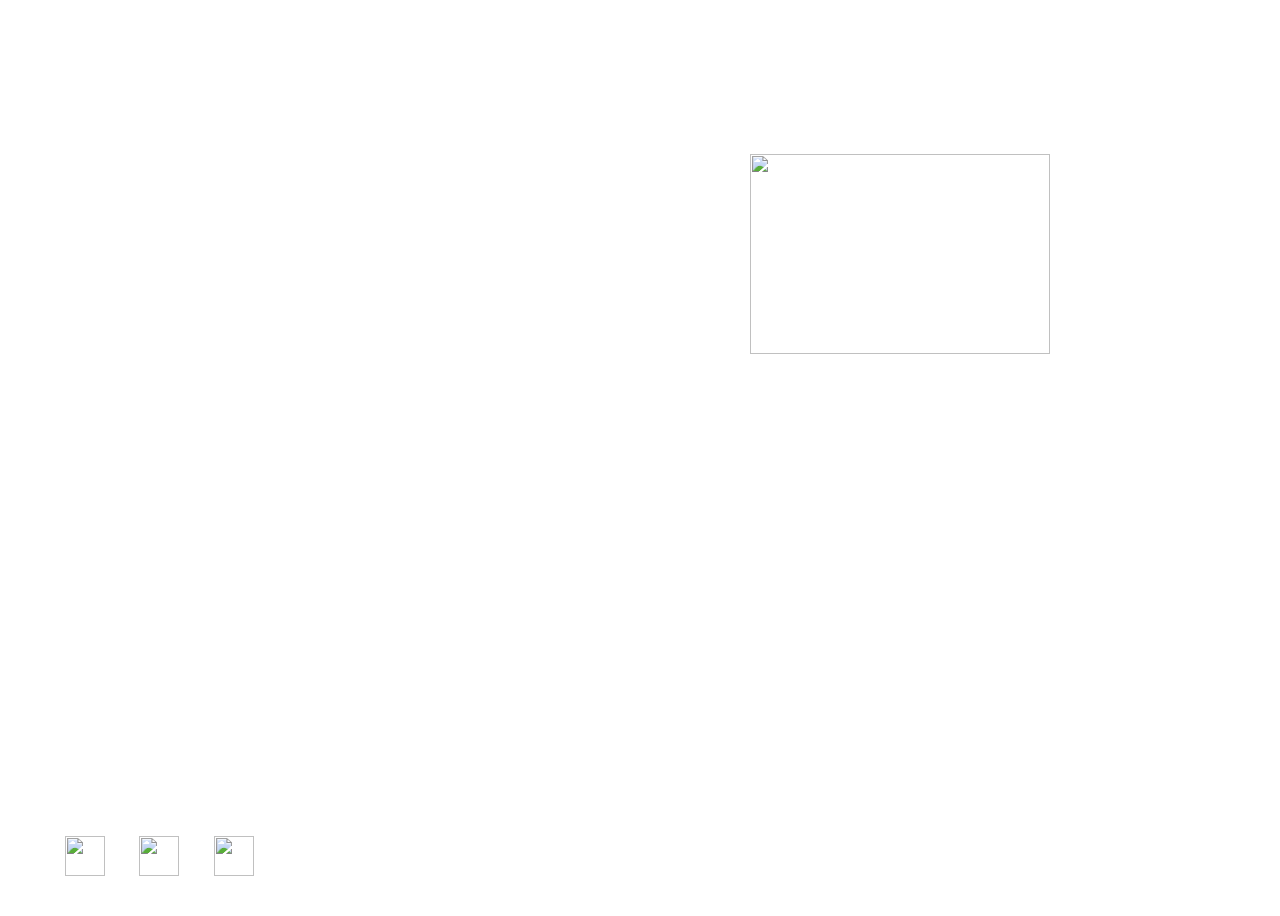
==== index.html @ 5a9af5e0 "Initial commit" ====
<!DOCTYPE html>
<html>
  <head>
    <meta charset="utf-8">
    <meta name="viewport" content="width=device-width">
    <title>repl.it</title>
    <link rel="stylesheet" href="https://maxcdn.bootstrapcdn.com/bootstrap/4.5.2/css/bootstrap.min.css">
    <link href="style.css" rel="stylesheet" type="text/css" />
  </head>
  <body>
    <p id="day"></p>
    <div class="wrapper">
      <div class="nav">
        <ul>
          <li><a href="#">About Me</a></li>
          <li><a id='link2' onmouseover="hoverColor('link2')" onmouseleave= "unHoverColor('link2')" href="education.html">Education</a></li>
          <li><a id='link3' onmouseover="hoverColor('link3')" onmouseleave= "unHoverColor('link3')" href="hobbies.html">Hobbies</a></li>
          <li><a id='link4' onmouseover="hoverColor('link4')" onmouseleave= "unHoverColor('link4')"   href="contact.html">Contacts</a></li>
        </ul>
      </div>
      <script src="script.js"></script>
      <div class="container">
        <h1>About Me</h1>
        <div class="row">
          <div class="col-7">
            <p>Hello, my name is Darren. I am a rising senior at the Bronx High School of Science. I enjoy programming and coding and like to pursue a career in the tech industry. I have basic knowledge of Python, HTML, CSS, and soon Javascript and have some knowledge on Java. I'd wish to continue to learn more about programming and softwares in order to develop my own programs that will influence society. When I am not being productive, I like to play games and hang out with friends.</p>
          </div>
          <div class="col-5">
            <img src="https://www.nydailynews.com/resizer/EhHWiyaggLOKNWoq_tidmADEbK0=/800x533/top/www.trbimg.com/img-5bb3ec69/turbine/ny-1538518113-ump1p5nsvz-snap-image" width=300 height=200>
          </div>
        </div>
      </div>
      <div class="push"></div>
    </div>
    <footer class="footer">
      <ul>
        <li><a href="https://www.instagram.com/accounts/onetap/?next=%2F"><img  id="insta" onmouseover= "enlarge('insta')" onmouseleave= "enshort('insta')" src="https://upload.wikimedia.org/wikipedia/commons/e/e7/Instagram_logo_2016.svg" width=40 height=40></a></li>
        <li><a href="https://www.linkedin.com/in/darren-dong-108841210/"><img id="linked" onmouseover= "enlarge('linked')" onmouseleave= "enshort('linked')" src="https://image.flaticon.com/icons/png/512/174/174857.png" width=40 height=40></a></li>
        <li><a href="https://github.com/DarrenDong0426"><img  id="github" onmouseover= "enlarge('git')" onmouseleave= "enshort('git')" src="https://www.shareicon.net/data/2017/03/07/880593_media_512x512.png" width=40 height=40></a></li>
      </ul>
    </footer>
  </body>
</html>
---- style.css ----
body{
  background: url("https://getwallpapers.com/wallpaper/full/7/c/6/765090-most-popular-technology-background-images-1920x1080-hd-for-mobile.jpg");
  background-size: cover;
  color: white; 
  padding: 0px 10px 0px 10px;
  margin: 0 auto; 
}
h1{
  font-size: 70px;
  text-align: left; 
}
.nav{
  background: url("https://tse1.mm.bing.net/th?id=OIP.RzuqnKa8ahgTV8NIIVZ5mwHaEK&pid=Api");
  background-size: cover;
}
.nav li{
  display: inline; 
  font-size: 20px; 
  padding: 10px 10px 0px 10px; 
}
.nav li a{
  color:white; 
}

p{
  font-size: 20px; 
}
html, body {
  height: 100%;
  margin: 0;
}
.wrapper {
  min-height: 100%;

  /* Equal to height of footer */
  /* But also accounting for potential margin-bottom of last child */
  margin-bottom: -80px;
}
.footer,
.push {
  height: 50px;
}
.footer li{
  display: inline; 
  padding: 0px 15px 0px 15px; 
}
.footer ul{
  text-align: left;
  background: url("https://tse1.mm.bing.net/th?id=OIP.RzuqnKa8ahgTV8NIIVZ5mwHaEK&pid=Api");
  background-size: cover;
}

#thanks{
  text-align: center; 
  font-size: 50px;
}

#social{
  text-align: center; 
}
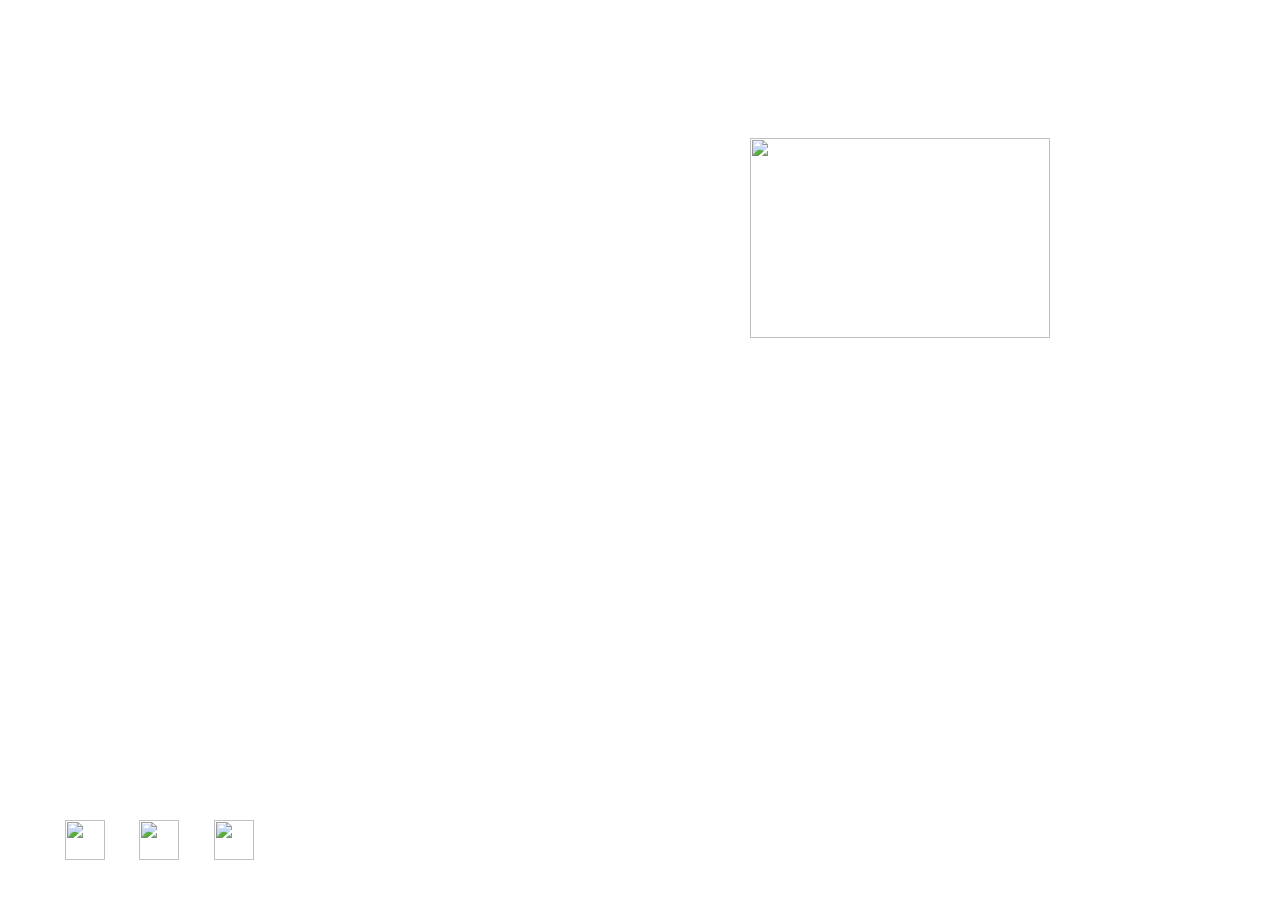
==== commit 4bbefdf1: "Change github link" ====
--- a/index.html
+++ b/index.html
@@ -8,7 +8,6 @@
     <link href="style.css" rel="stylesheet" type="text/css" />
   </head>
   <body>
-    <p id="day"></p>
     <div class="wrapper">
       <div class="nav">
         <ul>
@@ -25,6 +24,7 @@
           <div class="col-7">
             <p>Hello, my name is Darren. I am a rising senior at the Bronx High School of Science. I enjoy programming and coding and like to pursue a career in the tech industry. I have basic knowledge of Python, HTML, CSS, and soon Javascript and have some knowledge on Java. I'd wish to continue to learn more about programming and softwares in order to develop my own programs that will influence society. When I am not being productive, I like to play games and hang out with friends.</p>
           </div>
+          
           <div class="col-5">
             <img src="https://www.nydailynews.com/resizer/EhHWiyaggLOKNWoq_tidmADEbK0=/800x533/top/www.trbimg.com/img-5bb3ec69/turbine/ny-1538518113-ump1p5nsvz-snap-image" width=300 height=200>
           </div>
@@ -36,7 +36,7 @@
       <ul>
         <li><a href="https://www.instagram.com/accounts/onetap/?next=%2F"><img  id="insta" onmouseover= "enlarge('insta')" onmouseleave= "enshort('insta')" src="https://upload.wikimedia.org/wikipedia/commons/e/e7/Instagram_logo_2016.svg" width=40 height=40></a></li>
         <li><a href="https://www.linkedin.com/in/darren-dong-108841210/"><img id="linked" onmouseover= "enlarge('linked')" onmouseleave= "enshort('linked')" src="https://image.flaticon.com/icons/png/512/174/174857.png" width=40 height=40></a></li>
-        <li><a href="https://github.com/DarrenDong0426"><img  id="github" onmouseover= "enlarge('git')" onmouseleave= "enshort('git')" src="https://www.shareicon.net/data/2017/03/07/880593_media_512x512.png" width=40 height=40></a></li>
+        <li><a href="https://github.com/0426DarrenDong"><img  id="github" onmouseover= "enlarge('git')" onmouseleave= "enshort('git')" src="https://www.shareicon.net/data/2017/03/07/880593_media_512x512.png" width=40 height=40></a></li>
       </ul>
     </footer>
   </body>
--- a/style.css
+++ b/style.css
@@ -58,4 +58,8 @@
 
 #social{
   text-align: center; 
+}
+
+#current{
+  float: left; 
 }